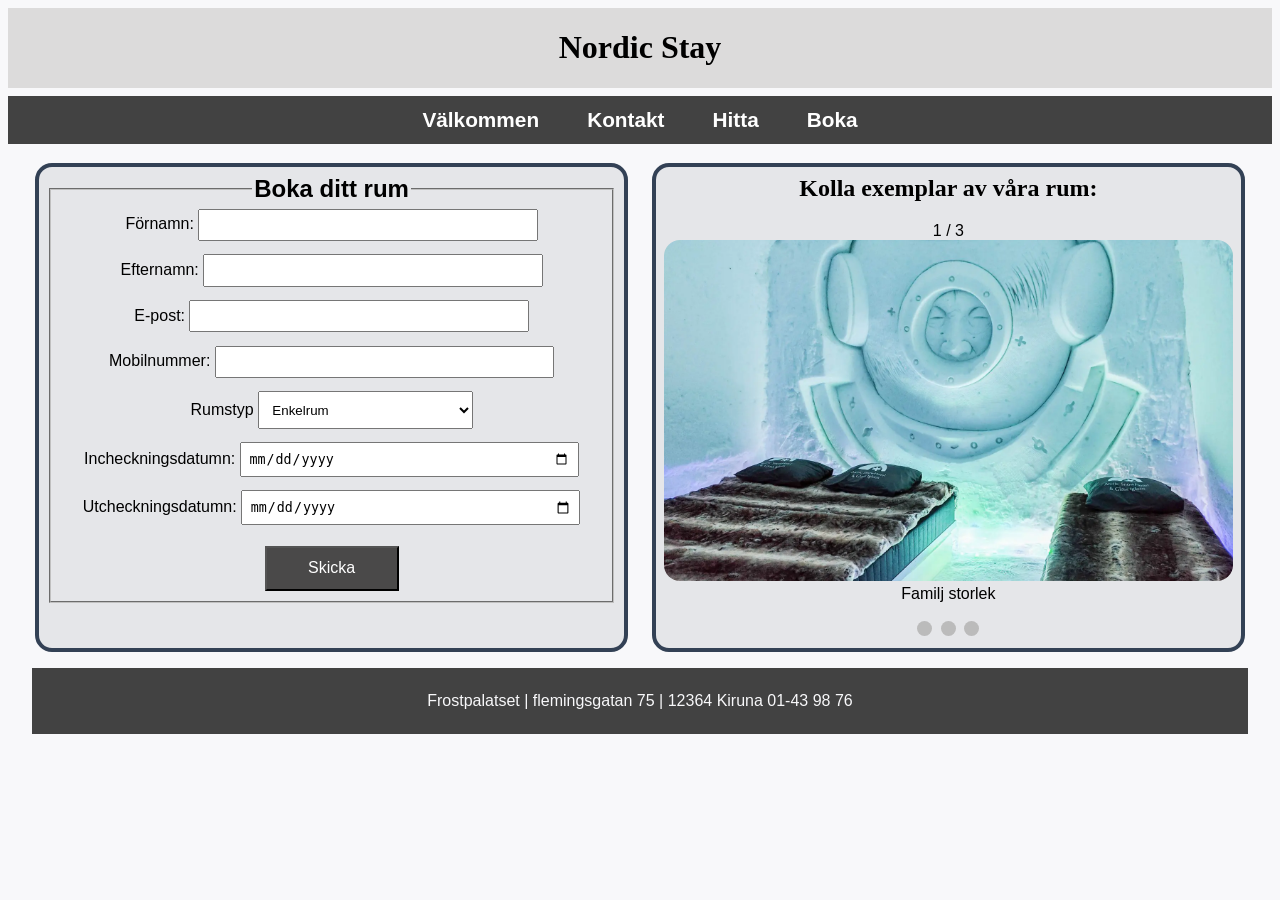
==== boka.html @ 3302f46b "files uploaded" ====
<!DOCTYPE html>
<html lang="en">

<head>
    <meta charset="UTF-8">
    <meta name="viewport" content="width=device-width, initial-scale=1.0">
    <title>Välkommen till Nodic Hotell</title>
    <link rel="stylesheet" type="text/css" href="styles.css">
</head>

<body>
    <header class="container">
        <h1 class="center">Nordic Stay</h1>
    </header>

    <nav class="nav-container">
        <a href="index.html">Välkommen</a>
        <a href="kontakt.html">Kontakt</a>
        <a href="hitta.html">Hitta</a>
        <a href="boka.html">Boka</a>
    </nav>

    <main>
        <div class="container">
            <div class="item">

                <form action="book-confimation.html" method="POST" class="centered-form">
                    <fieldset>
                        <legend>Boka ditt rum</legend>
                        <label for="forname">Förnamn:</label>
                        <input type="text" id="forname" name="forname" minlength="4" required>
                        <br>
                        <label for="aftername">Efternamn:</label>
                        <input type="text" id="aftername" name="aftername" minlength="4" required>
                        <br>
                        <label for="email">E-post:</label>
                        <input type="email" id="email" name="email" required>
                        <br>
                        <label for="mobilenumber">Mobilnummer:</label>
                        <input type="number" id="mobilenumber" min="99" max="0799999999" name="mobilenumber">
                        <br>
                        <label for="roomtype">Rumstyp</label>
                        <select id="roomtype" name="roomtype">
                            <option value="enkel">Enkelrum</option>
                            <option value="dubbel">Dubbelrum</option>
                            <option value="suit">Suit</option>
                        </select>
                        <br>
                        <label for="arrivaldate">Incheckningsdatumn:</label>
                        <input type="date" id="arrivaldate" name="arrival date" required>

                        <label for="departuredate">Utcheckningsdatumn:</label>
                        <input type="date" id="departuredate" name="departure date" required>
                        <br>
                        <button type="submit"><span>Skicka</span></button>
                    </fieldset>
                </form>
            </div>
            <article class="item center">
                <h2>Kolla exemplar av våra rum:</h2>
                <div class="slideshow-container">
                    <div class="mySlides fade" style="display: none;">
                        <div class="numbertext">1 / 3</div>
                        <img src="bilder/room1.webp" class="image-85" alt="bedroom picture 1" style="width:100%">
                        <div class="text">Familj storlek</div>
                    </div>

                    <div class="mySlides fade" style="display: block;">
                        <div class="numbertext">2 / 3</div>
                        <img class="image-85" src="bilder/room2.webp" alt="bedroom picture 2" style="width:100%">
                        <div class="text">2 personer storlek</div>
                    </div>

                    <div class="mySlides fade" style="display: none;">
                        <div class="numbertext">3 / 3</div>
                        <img class="image-85 " src="bilder/room3.webp" alt="bedroom picture 3" style="width:100%">
                        <div class="text">1 person storlek</div>
                    </div>

                </div>
                <br>

                <div style="text-align:center">
                    <span class="dot" onclick="currentSlide(1)"></span>
                    <span class="dot active" onclick="currentSlide(2)"></span>
                    <span class="dot" onclick="currentSlide(3)"></span>
                </div>
            </article>
        </div>
    </main>
    <footer>
        <p class="center">Frostpalatset | flemingsgatan 75 | 12364 Kiruna 01-43 98 76</p>
    </footer>
    <script src="showslides.js"></script>

</body>

</html>
---- styles.css ----
body {
    font-family: -apple-system, BlinkMacSystemFont, "Segoe UI", Roboto, Helvetica, Arial, sans-serif;
    background-color: #f8f8fa;
}
header{
    background-color: #dcdbdb;
    margin-bottom: .5em;
}
/*-----------------------------CLASSER----------------------------------*/
.center {
    text-align: center
}
.big-font{
    font-size: 1.5em;
    font-weight: bold;
    margin-top: 0;
    margin-bottom:0.5em ;
}
.nav-container{
    display: flex;
    background-color: hsl(0, 0%, 26%);
    justify-content: center;
    align-items: center;
    gap:3em;
    height: 3em;
}
.container {
    display: flex;
    flex-direction: row;
    flex-wrap: wrap;
    justify-content: center;
    gap: 1.5em;
    flex-wrap:wrap
}

.slideshow-container {
    max-width: 1000px;
    position: relative;
    margin: auto;
}

.mySlides {
    display: none;
}

.active, .dot:hover {
    background-color: #717171;
}

.dot {
    cursor: pointer;
    height: 15px;
    width: 15px;
    margin: 0 2px;
    background-color: #bbb;
    border-radius: 50%;
    display: inline-block;
    transition: background-color 0.6s ease;
}

.item {
    width: 45%;
    height: auto;
    background-color: #e5e6e9;
    padding: .5em;
    margin-top: 1.2em;
    border-radius: 17px;
    border: 4px solid #334155
}
.margin-right{
    margin-right: 1em;
}
.width-100{
    width: 100%;
}
/*-------------------------------FORMS--------------------------------------*/
form{
    text-align: center;
    
}

label{
    display:inline;
    margin-bottom: .3em;

}

input{
    padding:.5em;
    margin-bottom: 1em;
    width:60%
}

button{
    margin-top: .5em;
    padding:.7em;
    font-size: 1em;
    width: 25%;
    background-color: rgb(74, 73, 73);
}
select{
    padding:.7em;
    width: 40%;
    margin-bottom: 1em;
}
legend{
    font-size: 1.5em;
    font-weight: bold;
}
span{
    color: white;
}
/*----------------------------------------------------------------------------------------*/
img{
    max-width: 100%;
    object-fit: cover;
    border-radius: 1em;
}
.image-85{
    height: 85%;
}
.fade {
    animation-name: fade;
    animation-duration: 1.5s;
}
/*-----------------------------IMAGE CSS----------------------------------------------------*/
a,p,button{
    font-family: Arial, Helvetica, sans-serif;
}
a {
    text-decoration: none;
    font-weight: bold;
    font-size: 1.3rem;
    color: white;
}

h1,h2,h3{
    font-family: Georgia, serif;
}

h1{
    font-weight: bold;
}

h2{
    margin-top: 0;
}
footer{
    margin: 1em auto;
    width: 95%;
    background-color: hsl(0, 0%, 26%);
    padding: .5em;
}


footer p{
    color: #f8f8fa;
}

@media(max-width:752px){
    .nav-container{
        gap:1.2em;
    }
    .item{
        width:90%;
    }
}
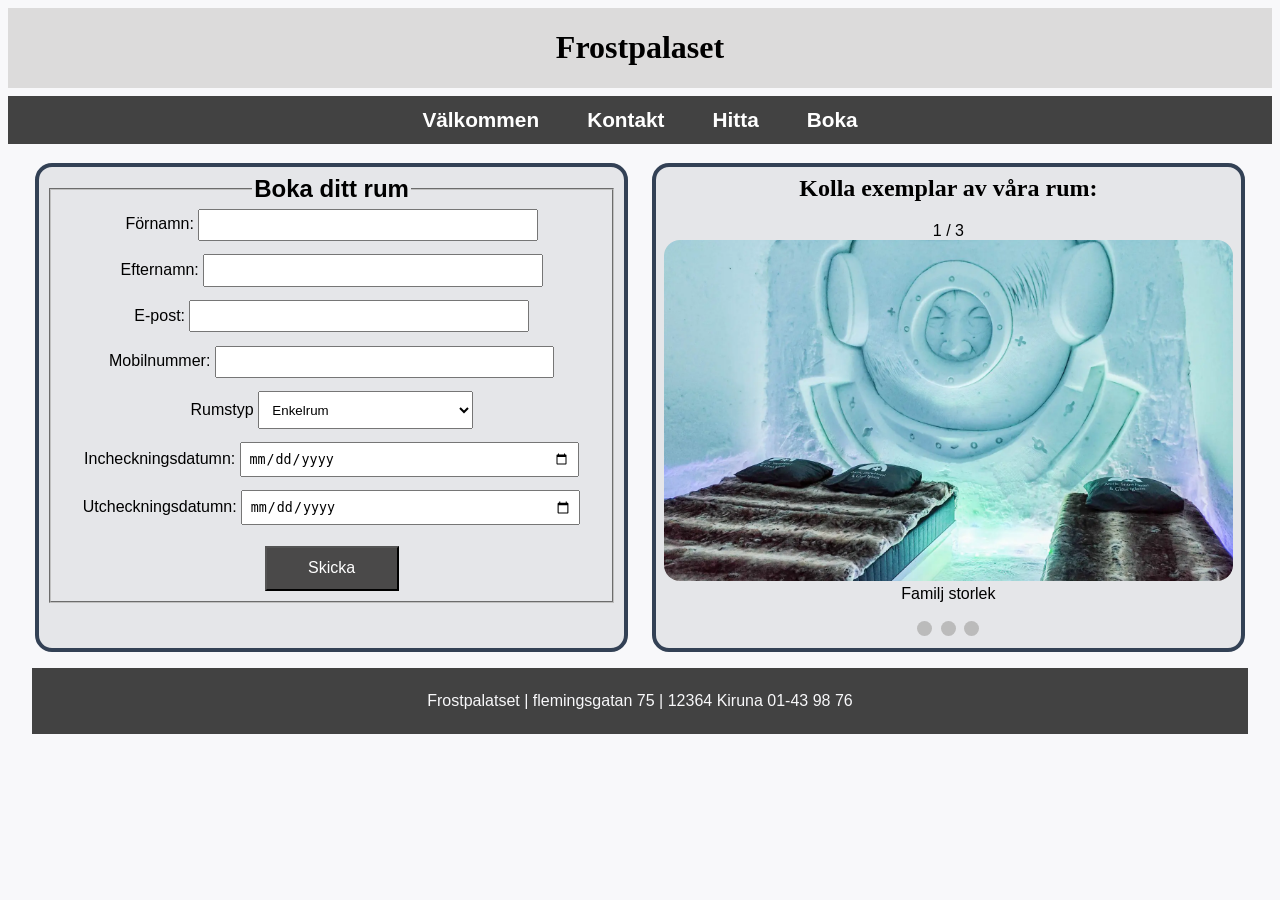
==== commit 5ccc5e91: "Change hotel name to Frostpalaset Updated hotel name from 'Nordic Stay' to 'Frostpalaset' and adjust" ====
--- a/boka.html
+++ b/boka.html
@@ -10,7 +10,7 @@
 
 <body>
     <header class="container">
-        <h1 class="center">Nordic Stay</h1>
+        <h1 class="center">Frostpalaset</h1>
     </header>
 
     <nav class="nav-container">
@@ -95,4 +95,4 @@
 
 </body>
 
-</html>+</html>
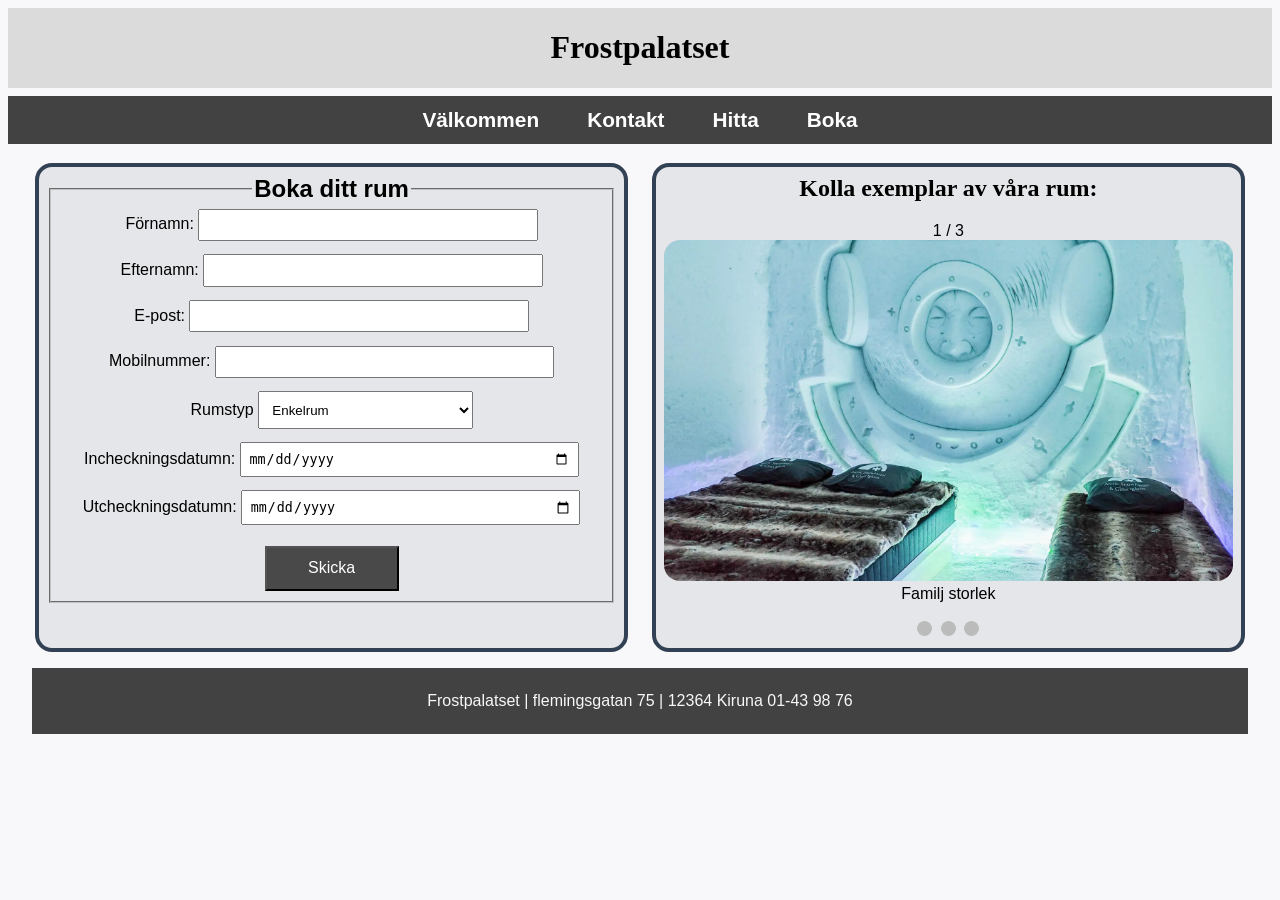
==== commit 6b7bf79f: "Fix HTML formatting issues in boka.html" ====
--- a/boka.html
+++ b/boka.html
@@ -10,7 +10,7 @@
 
 <body>
     <header class="container">
-        <h1 class="center">Frostpalaset</h1>
+        <h1 class="center">Frostpalatset</h1>
     </header>
 
     <nav class="nav-container">
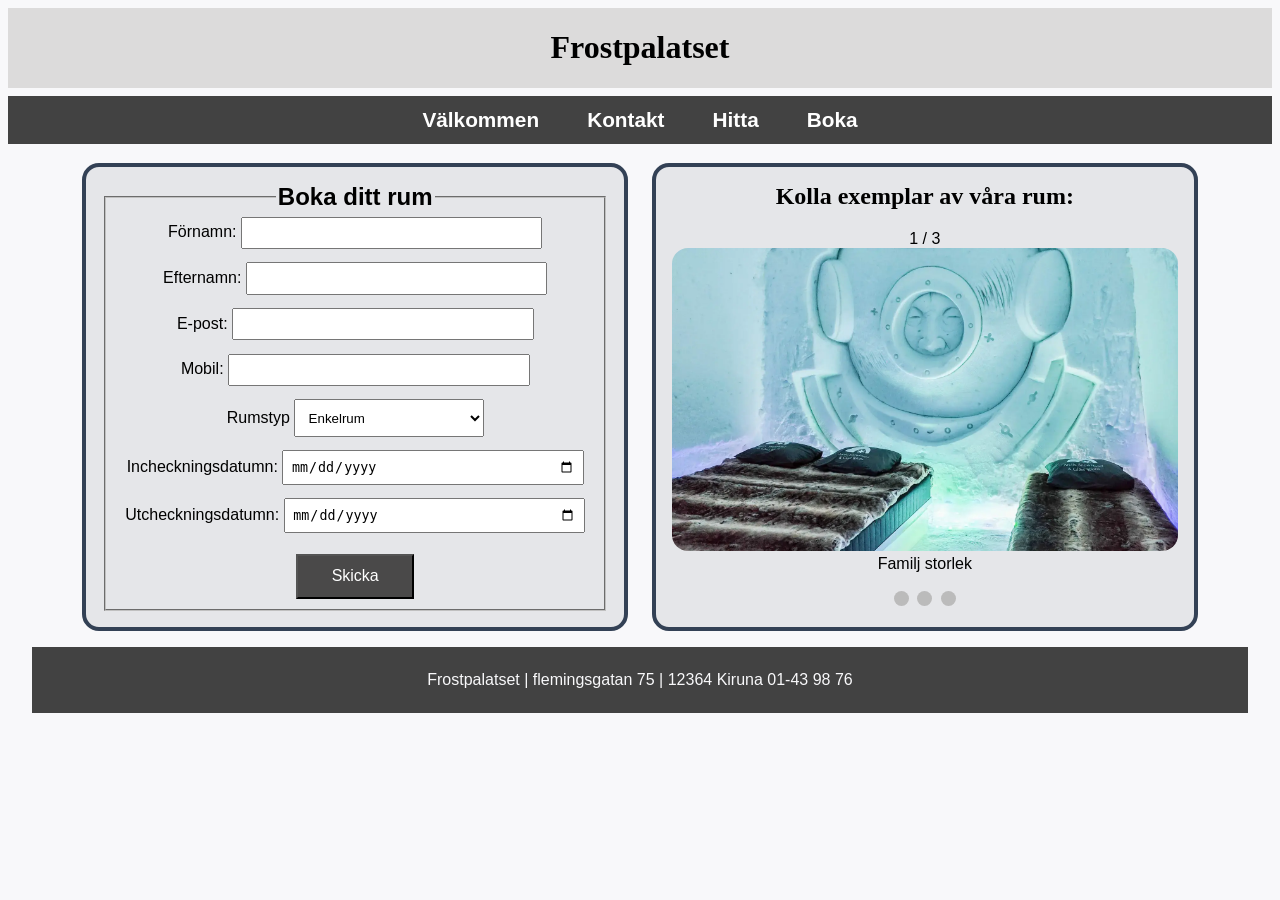
==== commit fbab392c: "Update boka.html" ====
--- a/boka.html
+++ b/boka.html
@@ -36,7 +36,7 @@
                         <label for="email">E-post:</label>
                         <input type="email" id="email" name="email" required>
                         <br>
-                        <label for="mobilenumber">Mobilnummer:</label>
+                        <label for="mobilenumber">Mobil:</label>
                         <input type="number" id="mobilenumber" min="99" max="0799999999" name="mobilenumber">
                         <br>
                         <label for="roomtype">Rumstyp</label>
--- a/styles.css
+++ b/styles.css
@@ -59,10 +59,10 @@
 }
 
 .item {
-    width: 45%;
+    width: 40%;
     height: auto;
     background-color: #e5e6e9;
-    padding: .5em;
+    padding: 1em;
     margin-top: 1.2em;
     border-radius: 17px;
     border: 4px solid #334155
@@ -162,6 +162,6 @@
         gap:1.2em;
     }
     .item{
-        width:90%;
+        width:80%;
     }
-}+}
